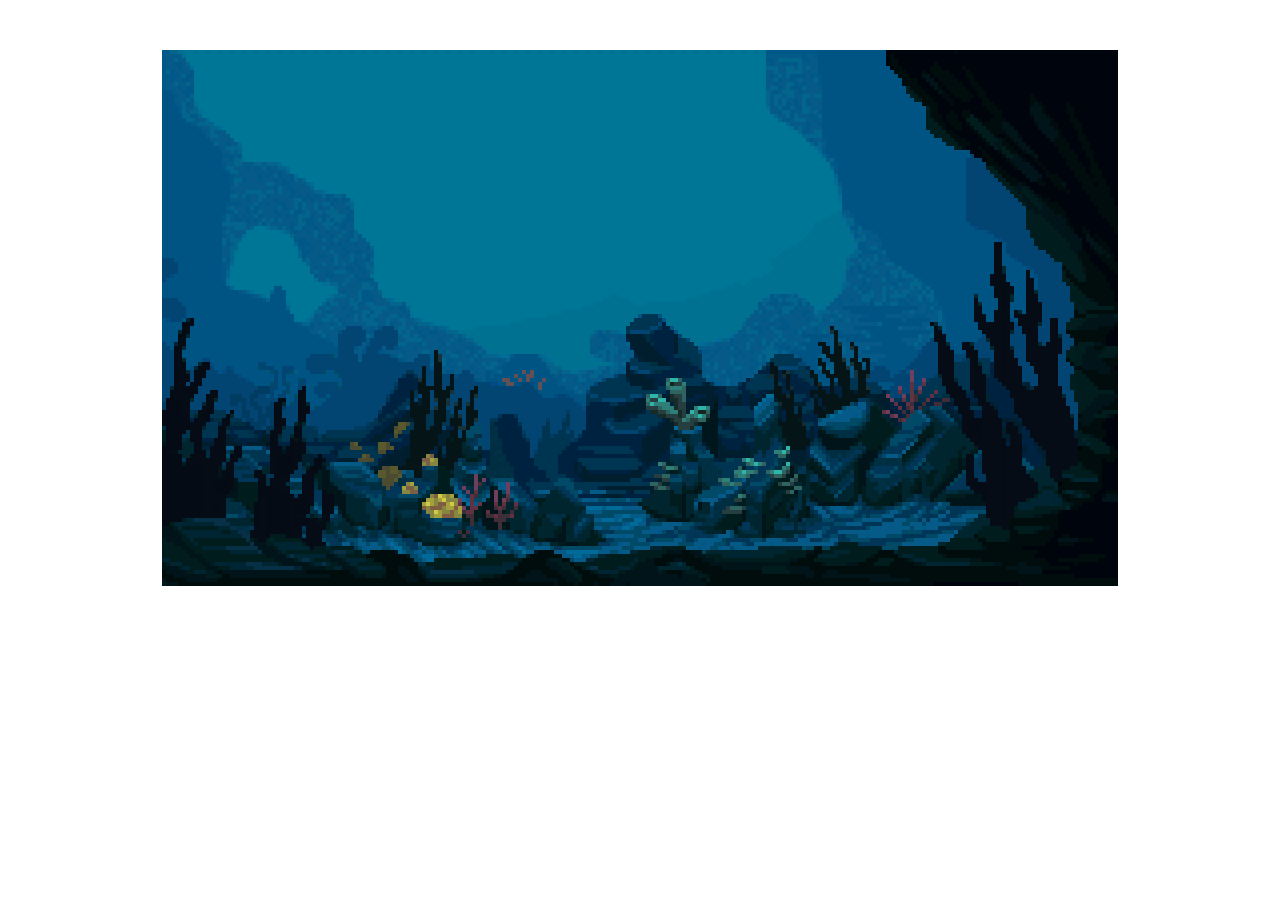
==== index.html @ 8c1a2a43 "Add files via upload" ====
<!DOCTYPE html>
<html lang="en">
<head>
    <meta charset="UTF-8">
    <title>lazy aquarium</title>

    <link rel="stylesheet" type="text/css" href="style.css">
</head>
<body>
    <div id="aquarium">
        <div id="background-foreground"></div>
        <canvas id="canvas-foreground" width="956" height="536"></canvas>

        <div id="background-background"></div>
        <canvas id="canvas-background" width="956" height="536"></canvas>
    </div>

    <script type="module">
        import { listSprites, resources } from "./main";
        import { breakLoop } from "./modul/Aquarium";

        window.breakLoop = breakLoop;
        let Aqua = { listSprites, resources };

        window.Aqua = Aqua;
    </script>
</body>
</html>
---- style.css ----
* {
    margin: 0;
    padding: 0;
}

body {

}

#aquarium {
    width: 956px;
    margin: auto;
    padding: 10px;
    margin-top: 40px;
}

#aquarium > * {
    position: absolute;
}

#background-foreground {
    background: url(src/pics/foreground.png);
    width: 956px;
    height: 536px;
    z-index: 69;
}

#canvas-foreground {
    z-index: 70;
}

#background-background {
    background: url(src/pics/background.png);
    width: 956px;
    height: 536px;
    z-index: 42;
}

#canvas-background {
    z-index: 43;
}
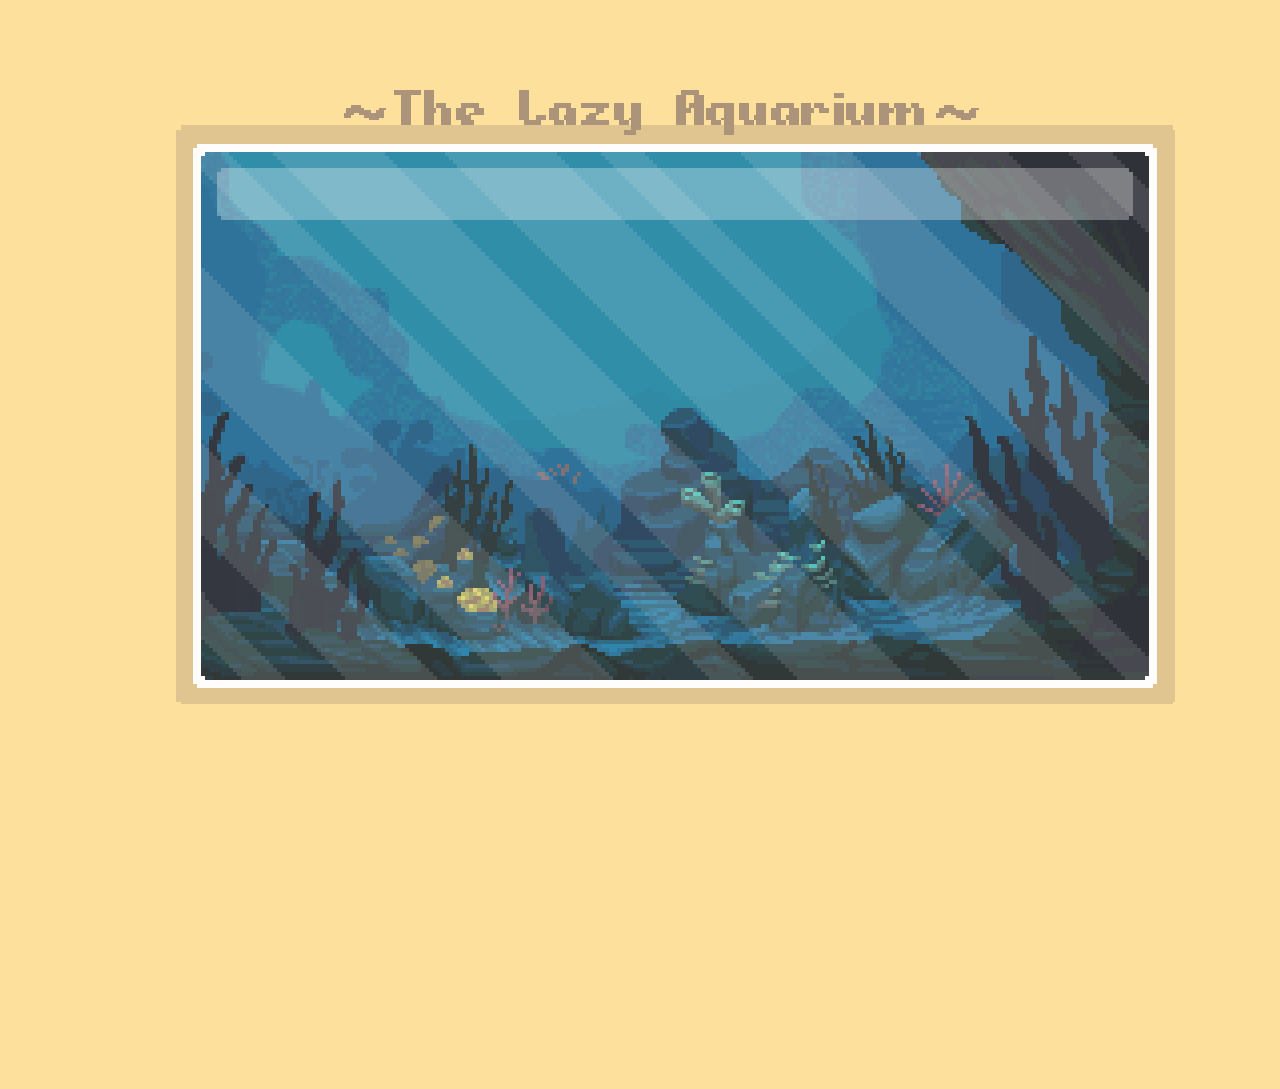
==== commit 0b9ae6d7: "Add files via upload" ====
--- a/index.html
+++ b/index.html
@@ -5,19 +5,26 @@
     <title>lazy aquarium</title>
 
     <link rel="stylesheet" type="text/css" href="style.css">
+    <meta name="viewport" content="width=device-width">
 </head>
 <body>
     <div id="aquarium">
+        <div id="info-cards"></div>
+
+        <div id="background-glass"></div>
+
         <div id="background-foreground"></div>
         <canvas id="canvas-foreground" width="956" height="536"></canvas>
 
         <div id="background-background"></div>
         <canvas id="canvas-background" width="956" height="536"></canvas>
+
+        <div id="wallpaper"></div>
     </div>
 
     <script type="module">
-        import { listSprites, resources } from "./main";
-        import { breakLoop } from "./modul/Aquarium";
+        import { listSprites, resources } from "./main.js";
+        import { breakLoop } from "./modul/Aquarium.js";
 
         window.breakLoop = breakLoop;
         let Aqua = { listSprites, resources };
--- a/style.css
+++ b/style.css
@@ -4,18 +4,54 @@
 }
 
 body {
-
+    background: #fee09d;
+    overflow: hidden;
 }
 
 #aquarium {
-    width: 956px;
+    width: 1350px;
+    height: 999px;
     margin: auto;
-    padding: 10px;
-    margin-top: 40px;
+    position: relative;
+    overflow: hidden;
 }
 
 #aquarium > * {
     position: absolute;
+    left: 0;
+    right: 0;
+    margin: auto;
+}
+
+#wallpaper {
+    background: url(src/pics/frame_stuff.png);
+    width: 999px;
+    height: 614px;
+}
+
+#info-cards {
+    pointer-events: none;
+    z-index: 350;
+    position: absolute;
+    top: 54px;
+    left: 200px;
+}
+
+#info-cards img {
+    display: none;
+    position: absolute;
+    width: 500px;
+    box-shadow: 7px 12px #0000007a;
+}
+
+#background-glass {
+    background: url(src/pics/glass.png) no-repeat;
+    width: 964px;
+    height: 544px;
+    position: absolute;
+    top: 54px;
+    z-index: 242;
+    pointer-events: none;
 }
 
 #background-foreground {
@@ -23,10 +59,12 @@
     width: 956px;
     height: 536px;
     z-index: 69;
+    top: 54px;
 }
 
 #canvas-foreground {
     z-index: 70;
+    top: 54px;
 }
 
 #background-background {
@@ -34,8 +72,44 @@
     width: 956px;
     height: 536px;
     z-index: 42;
+    top: 54px;
 }
 
 #canvas-background {
     z-index: 43;
+    top: 54px;
+}
+
+@media only screen and (min-width: 1500px) {
+    #aquarium {
+        margin-top: 110px;
+    }
+}
+
+@media only screen and (min-width: 650px) and (max-width: 1500px) {
+    #aquarium {
+        margin-top: 90px;
+    }
+}
+
+@media screen and (max-width: 640px) {
+    body {
+        overflow: initial;
+    }
+    #aquarium {
+        width: 999px;
+        height: 1350px;
+        margin-top: 50px;
+    }
+
+    #info-cards {
+        top: 630px;
+        left: 0;
+    }
+
+    #info-cards img {
+        position: unset;
+        width: 840px;
+        margin: auto;
+    }
 }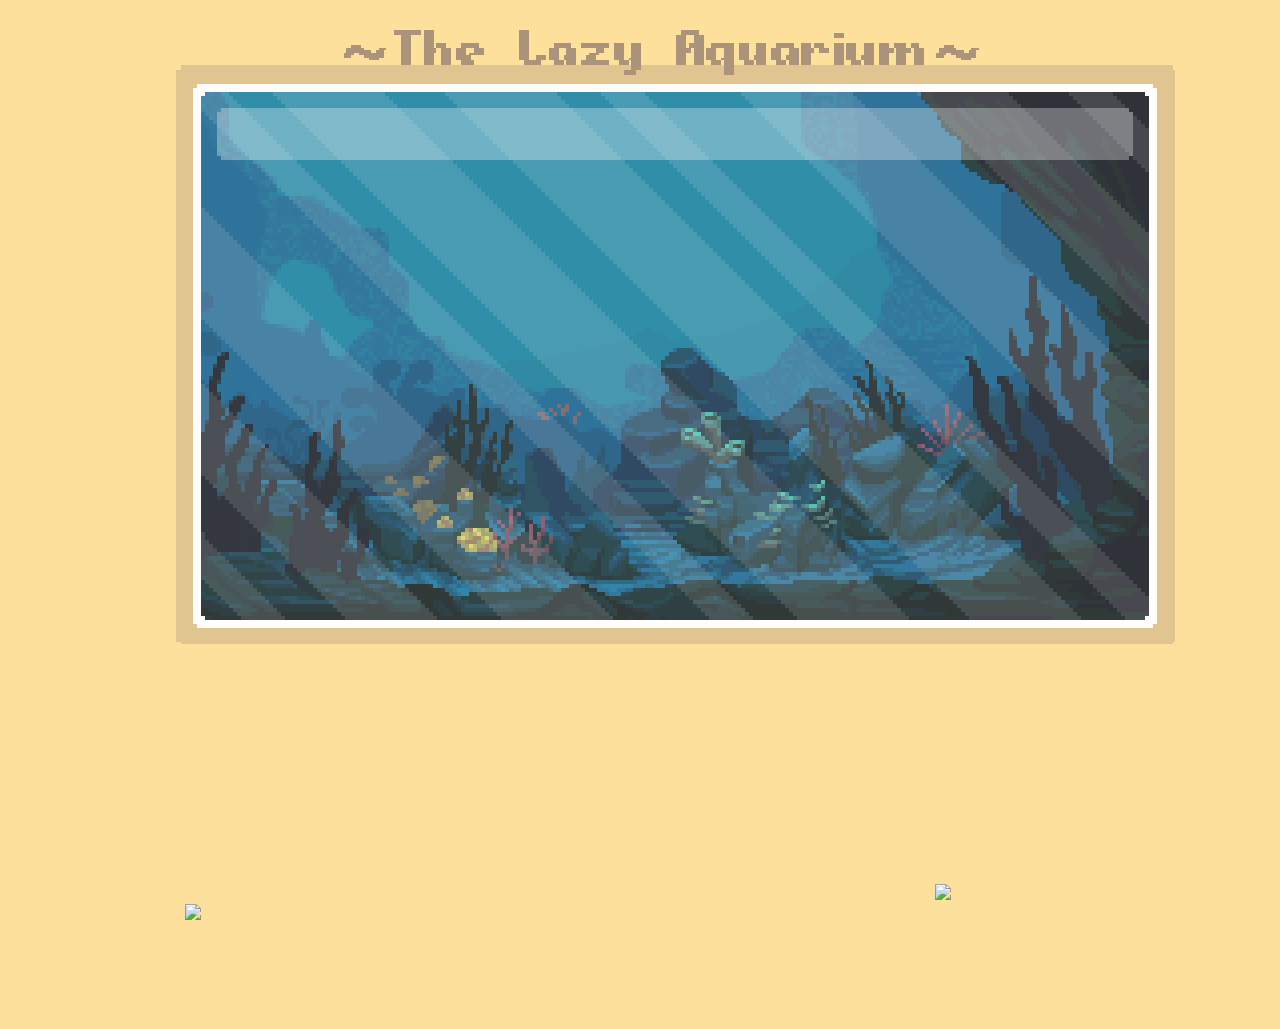
==== commit 91225c09: "Add files via upload" ====
--- a/index.html
+++ b/index.html
@@ -17,9 +17,19 @@
         <canvas id="canvas-foreground" width="956" height="536"></canvas>
 
         <div id="background-background"></div>
+        <canvas id="background-background-sprite" width="956" height="536"></canvas>
         <canvas id="canvas-background" width="956" height="536"></canvas>
 
         <div id="wallpaper"></div>
+    </div>
+
+    <div id="aqua-discord">
+        <a href="https://discord.gg/afKTBGD">
+            <img src="src/pics/propaganda.png" id="discord-thing">
+        </a>
+        <a href="https://discord.gg/afKTBGD">
+            <img id="discord-logo" src="src/pics/discimage.png">
+        </a>
     </div>
 
     <script type="module">
--- a/style.css
+++ b/style.css
@@ -76,8 +76,37 @@
 }
 
 #canvas-background {
+    z-index: 44;
+    top: 54px;
+}
+
+#background-background-sprite {
+    background: url(src/pics/background-sheet.png);
+    width: 956px;
+    height: 536px;
     z-index: 43;
     top: 54px;
+}
+
+#aqua-discord {
+    position: fixed;
+    bottom: -20px;
+    left: 0;
+    right: 0;
+    margin: auto;
+    width: 910px;
+    z-index: -40;
+}
+
+#discord-thing {
+    float: left;
+    width: 710px;
+    margin-top: 20px;
+}
+
+#discord-logo {
+    width: 160px;
+    float: right;
 }
 
 @media only screen and (min-width: 1500px) {
@@ -88,7 +117,7 @@
 
 @media only screen and (min-width: 650px) and (max-width: 1500px) {
     #aquarium {
-        margin-top: 90px;
+        margin-top: 30px;
     }
 }
 
